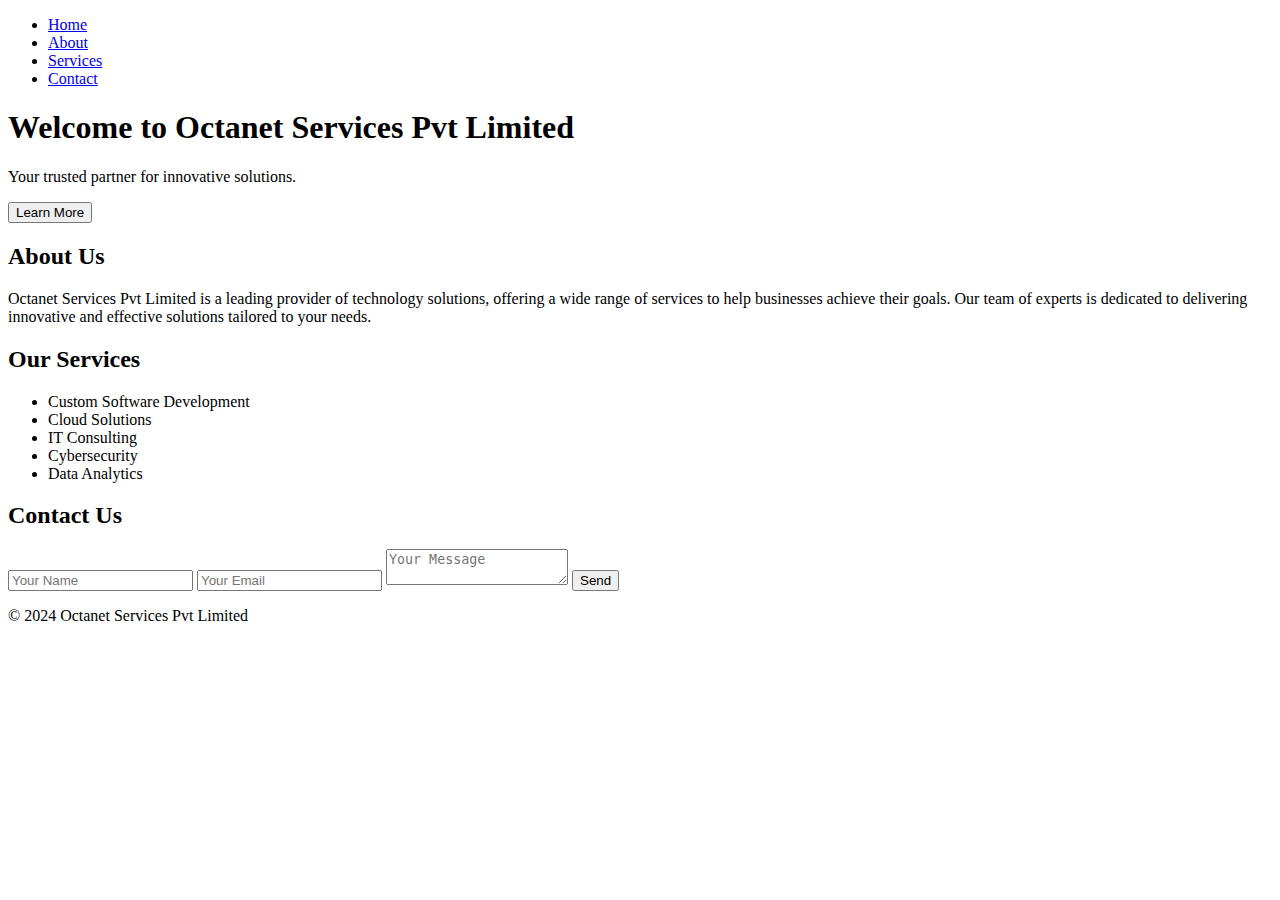
==== index.html @ ed349fe2 "Add files via upload" ====
<!DOCTYPE html>
<html lang="en">
<head>
    <meta charset="UTF-8">
    <meta name="viewport" content="width=device-width, initial-scale=1.0">
    <title>Octanet Services Pvt Limited</title>
    <link rel="stylesheet" href="style.css">
</head>
<body>
    <header>
        <nav>
            <ul>
                <li><a href="#home">Home</a></li>
                <li><a href="#about">About</a></li>
                <li><a href="#services">Services</a></li>
                <li><a href="#contact">Contact</a></li>
            </ul>
        </nav>
    </header>
    <section id="home">
        <h1>Welcome to Octanet Services Pvt Limited</h1>
        <p>Your trusted partner for innovative solutions.</p>
        <button onclick="window.location.href='#about'">Learn More</button>
    </section>
    <section id="about">
        <h2>About Us</h2>
        <p>Octanet Services Pvt Limited is a leading provider of technology solutions, offering a wide range of services to help businesses achieve their goals. Our team of experts is dedicated to delivering innovative and effective solutions tailored to your needs.</p>
    </section>
    <section id="services">
        <h2>Our Services</h2>
        <ul>
            <li>Custom Software Development</li>
            <li>Cloud Solutions</li>
            <li>IT Consulting</li>
            <li>Cybersecurity</li>
            <li>Data Analytics</li>
        </ul>
    </section>
    <section id="contact">
        <h2>Contact Us</h2>
        <form>
            <input type="text" placeholder="Your Name" required>
            <input type="email" placeholder="Your Email" required>
            <textarea placeholder="Your Message" required></textarea>
            <button type="submit">Send</button>
        </form>
    </section>
    <footer>
        <p>&copy; 2024 Octanet Services Pvt Limited</p>
    </footer>
    <script src="script.js"></script>
</body>
</html>
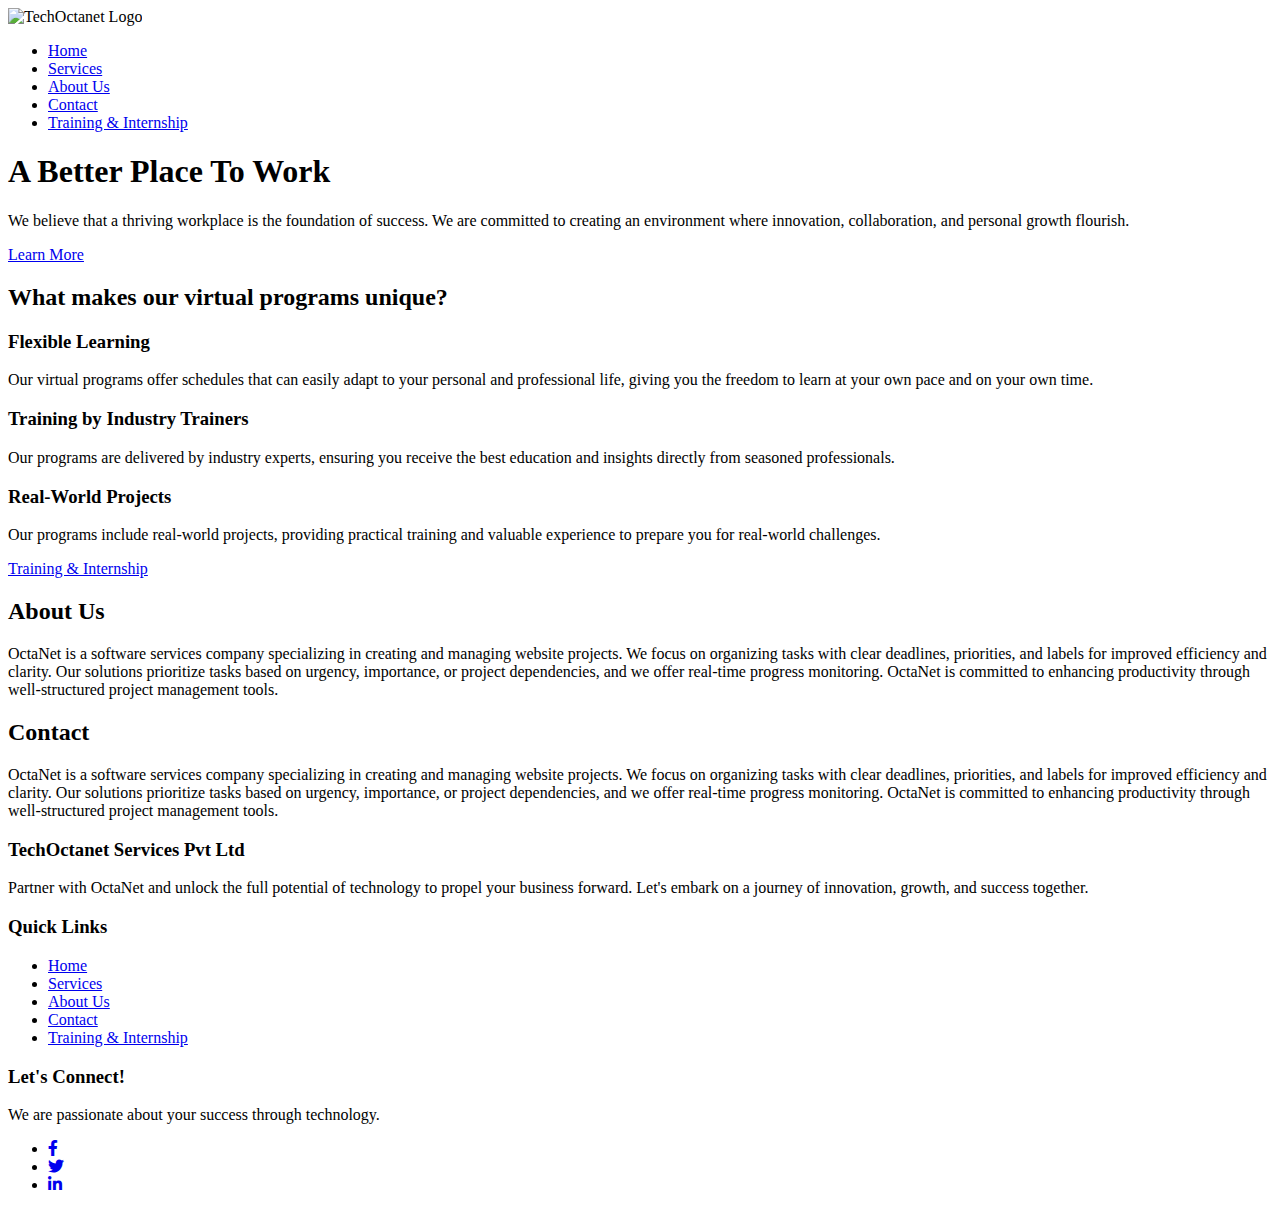
==== commit 77a216cc: "Add files via upload" ====
--- a/index.html
+++ b/index.html
@@ -3,51 +3,99 @@
 <head>
     <meta charset="UTF-8">
     <meta name="viewport" content="width=device-width, initial-scale=1.0">
-    <title>Octanet Services Pvt Limited</title>
+    <title>TechOctanet Services Pvt Ltd</title>
     <link rel="stylesheet" href="style.css">
+    <link rel="stylesheet" href="https://cdnjs.cloudflare.com/ajax/libs/font-awesome/5.15.4/css/all.min.css">
 </head>
 <body>
+    <!-- Existing HTML content -->
     <header>
-        <nav>
-            <ul>
-                <li><a href="#home">Home</a></li>
-                <li><a href="#about">About</a></li>
-                <li><a href="#services">Services</a></li>
-                <li><a href="#contact">Contact</a></li>
-            </ul>
-        </nav>
+        <div class="container">
+            <div class="logo">
+                <img src="C:\Users\HP\OneDrive\Pictures\logo.png" alt="TechOctanet Logo">
+            </div>
+            <nav>
+                <ul>
+                    <li><a href="#home">Home</a></li>
+                    <li><a href="#services">Services</a></li>
+                    <li><a href="#about-us">About Us</a></li>
+                    <li><a href="#contact">Contact</a></li>
+                    <li><a href="#training-and-internship" class="button">Training & Internship</a></li>
+                </ul>
+            </nav>
+        </div>
     </header>
-    <section id="home">
-        <h1>Welcome to Octanet Services Pvt Limited</h1>
-        <p>Your trusted partner for innovative solutions.</p>
-        <button onclick="window.location.href='#about'">Learn More</button>
+
+    <section id="hero">
+        <div class="container">
+            <h1>A Better Place To Work</h1>
+            <p>We believe that a thriving workplace is the foundation of success. We are committed to creating an environment where innovation, collaboration, and personal growth flourish.</p>
+            <a href="https://octanet.in/" class="button">Learn More</a>
+        </div>
     </section>
-    <section id="about">
-        <h2>About Us</h2>
-        <p>Octanet Services Pvt Limited is a leading provider of technology solutions, offering a wide range of services to help businesses achieve their goals. Our team of experts is dedicated to delivering innovative and effective solutions tailored to your needs.</p>
+
+    <section id="services">
+        <div class="container">
+            <h2>What makes our virtual programs unique?</h2>
+            <div class="cards">
+                <div class="card">
+                    <h3>Flexible Learning</h3>
+                    <p>Our virtual programs offer schedules that can easily adapt to your personal and professional life, giving you the freedom to learn at your own pace and on your own time.</p>
+                </div>
+                <div class="card">
+                    <h3>Training by Industry Trainers</h3>
+                    <p>Our programs are delivered by industry experts, ensuring you receive the best education and insights directly from seasoned professionals.</p>
+                </div>
+                <div class="card">
+                    <h3>Real-World Projects</h3>
+                    <p>Our programs include real-world projects, providing practical training and valuable experience to prepare you for real-world challenges.</p>
+                </div>
+            </div>
+            <a href="https://octanet.in/training-internship/" class="button">Training & Internship</a>
+        </div>
     </section>
-    <section id="services">
-        <h2>Our Services</h2>
-        <ul>
-            <li>Custom Software Development</li>
-            <li>Cloud Solutions</li>
-            <li>IT Consulting</li>
-            <li>Cybersecurity</li>
-            <li>Data Analytics</li>
-        </ul>
+
+    <section id="about-us">
+        <div class="container">
+            <h2>About Us</h2>
+            <p>OctaNet is a software services company specializing in creating and managing website projects. We focus on organizing tasks with clear deadlines, priorities, and labels for improved efficiency and clarity. Our solutions prioritize tasks based on urgency, importance, or project dependencies, and we offer real-time progress monitoring. OctaNet is committed to enhancing productivity through well-structured project management tools.</p>
+        </div>
     </section>
+
     <section id="contact">
-        <h2>Contact Us</h2>
-        <form>
-            <input type="text" placeholder="Your Name" required>
-            <input type="email" placeholder="Your Email" required>
-            <textarea placeholder="Your Message" required></textarea>
-            <button type="submit">Send</button>
-        </form>
+        <div class="container">
+            <h2>Contact</h2>
+            <p>OctaNet is a software services company specializing in creating and managing website projects. We focus on organizing tasks with clear deadlines, priorities, and labels for improved efficiency and clarity. Our solutions prioritize tasks based on urgency, importance, or project dependencies, and we offer real-time progress monitoring. OctaNet is committed to enhancing productivity through well-structured project management tools.</p>
+        </div>
     </section>
     <footer>
-        <p>&copy; 2024 Octanet Services Pvt Limited</p>
+        <div class="container">
+            <div class="footer-content">
+                <div class="footer-about">
+                    <h3>TechOctanet Services Pvt Ltd</h3>
+                    <p>Partner with OctaNet and unlock the full potential of technology to propel your business forward. Let's embark on a journey of innovation, growth, and success together.</p>
+                </div>
+                <div class="footer-links">
+                    <h3>Quick Links</h3>
+                    <ul>
+                        <li><a href="#home">Home</a></li>
+                        <li><a href="#services">Services</a></li>
+                        <li><a href="#about-us">About Us</a></li>
+                        <li><a href="#contact">Contact</a></li>
+                        <li><a href="https://octanet.in/training-internship/">Training & Internship</a></li>
+                    </ul>
+                </div>
+                <div class="footer-connect">
+                    <h3>Let's Connect!</h3>
+                    <p>We are passionate about your success through technology.</p>
+                    <ul class="social-media">
+                        <li><a href="#"><i class="fab fa-facebook-f"></i></a></li>
+                        <li><a href="#"><i class="fab fa-twitter"></i></a></li>
+                        <li><a href="https://www.linkedin.com/company/octanetservices/?originalSubdomain=in"><i class="fab fa-linkedin-in"></i></a></li>
+                    </ul>
+                </div>
+            </div>
+        </div>
     </footer>
-    <script src="script.js"></script>
 </body>
 </html>
